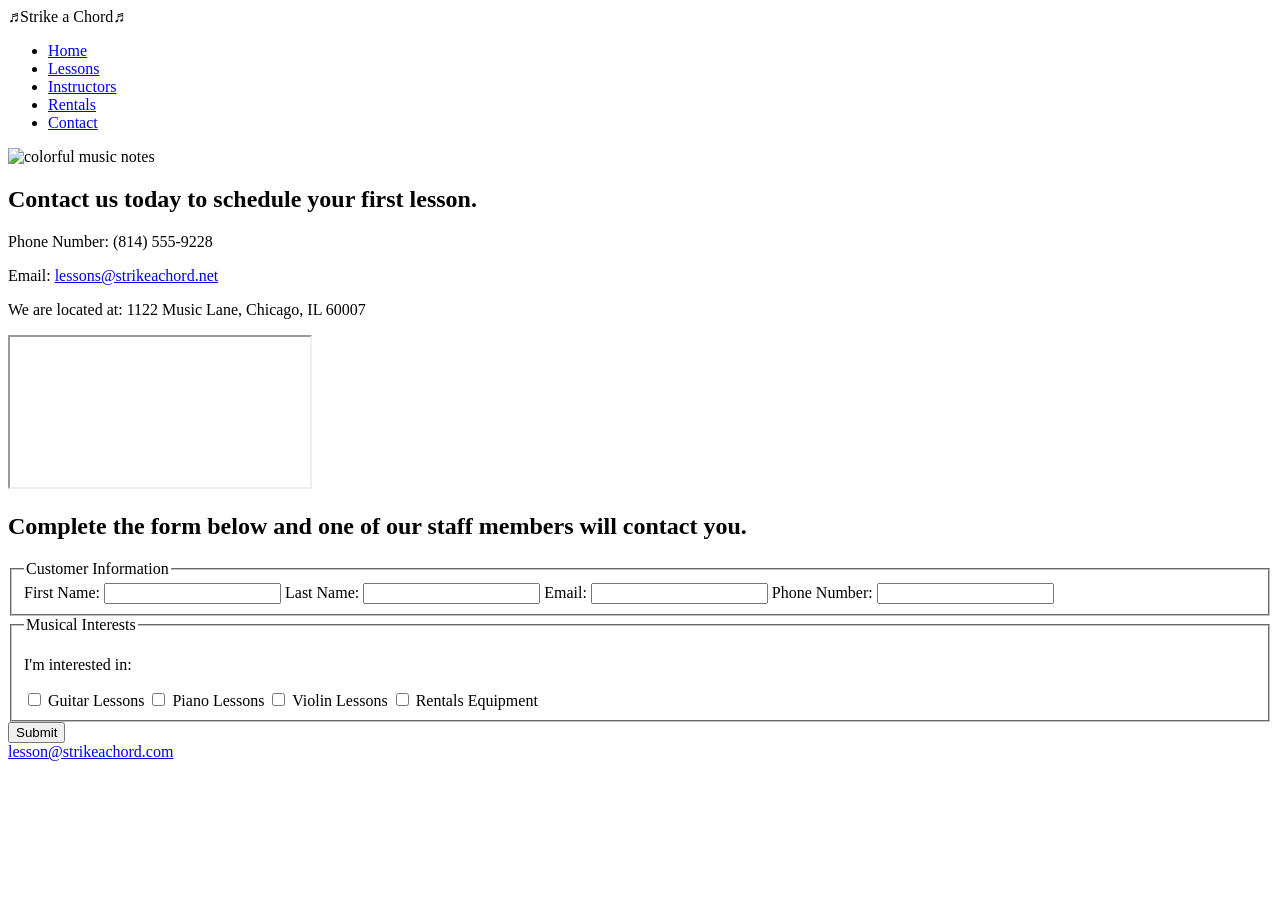
==== contact.html @ 48ffd567 "Add files via upload" ====
<!DOCTYPE html>
<html lang="en">
  <head>
    <meta charset="UTF-8">
    <meta name="viewport" content="width=device-width, initial-scale=1.0">
    <title>Strike a Chord Contact</title>
    <link rel="stylesheet" href="css/styles.css">
    <link rel="preconnect" href="https://fonts.googleapis.com">
    <link rel="preconnect" href="https://fonts.gstatic.com" crossorigin>
    <link href="https://fonts.googleapis.com/css2?family=DM+Serif+Display:ital@1&family=Roboto:ital,wght@0,100..900;1,100..900&display=swap" rel="stylesheet">
  </head>
  <body>
    <header>
      <span class="tab-desk">&#9836;</span>Strike a Chord<span class="tab-desk">&#9836;</span>
    </header>
    <nav>
       <ul>
        <li><a href="index.html">Home</a></li>  
        <li><a href="lessons.html">Lessons</a></li>
        <li><a href="instructors.html">Instructors</a></li>
        <li><a href="rentals.html">Rentals</a></li>
        <li><a href="contact.html">Contact</a></li>
      </ul>
    </nav>
    <main>
       <!-- Hero Image -->
      <div class="tab-desk",id="hero">
        <img src="images/music-notes.png" alt="colorful music notes">
      </div>
      <div id="contact">
        <h2>Contact us today to schedule your first lesson.</h2>
        <p>Phone Number: (814) 555-9228</p>
        <p>Email: <a href="mailto:lessons@strikeachord.net">lessons@strikeachord.net</a></p>
        <p>We are located at: 1122 Music Lane, Chicago, IL 60007</p>
        <iframe src="https://www.google.com/maps?q=Chicago,+IL&output=embed" class="map"
        allowfullscreen="" loading="lazy"></iframe>
      </div>
      <div id="form">
        <h2>Complete the form below and one of our staff members will contact you.</h2>
        <!-- Form fields will be added here -->
        <form class="form-grid">
          <fieldset>
            <legend>Customer Information</legend>

            <label for="fname">First Name:</label>
            <input type="text" name="fname" id="fname">

            <label for="lname">Last Name:</label>
            <input type="text" name="lname" id="lname">

            <label for="email">Email:</label>
            <input type="email" name="email" id="email">

            <label for="phone">Phone Number:</label>
            <input type="tel" name="phone" id="phone">
          </fieldset>
          
          <fieldset>
            <legend>Musical Interests</legend>
            <p>I'm interested in:</p>

            <label for="guitarless">
              <input type="checkbox" name="interest" id="guitarless" value="Guitar Lessons">
              Guitar Lessons 
            </label> 

            <label for="pianoless">
              <input type="checkbox" name="interest" id="pianoless" value="Piano Lessons">
              Piano Lessons
            </label>

            <label for="violinless">
              <input type="checkbox" name="interest" id="violinless" value="Violin Lessons">
              Violin Lessons
            </label>

            <label for="rent">
              <input type="checkbox" name="interest" id="rent" value="Rentals Equipment">
              Rentals Equipment
            </label>
          </fieldset>
          <input type="submit" class="btn" id="submit">
        </form>
      </div>
    </main>
    <footer>
      <a href="mailto:lesson@strikeachord.com">lesson@strikeachord.com</a>
    </footer>
  </body>
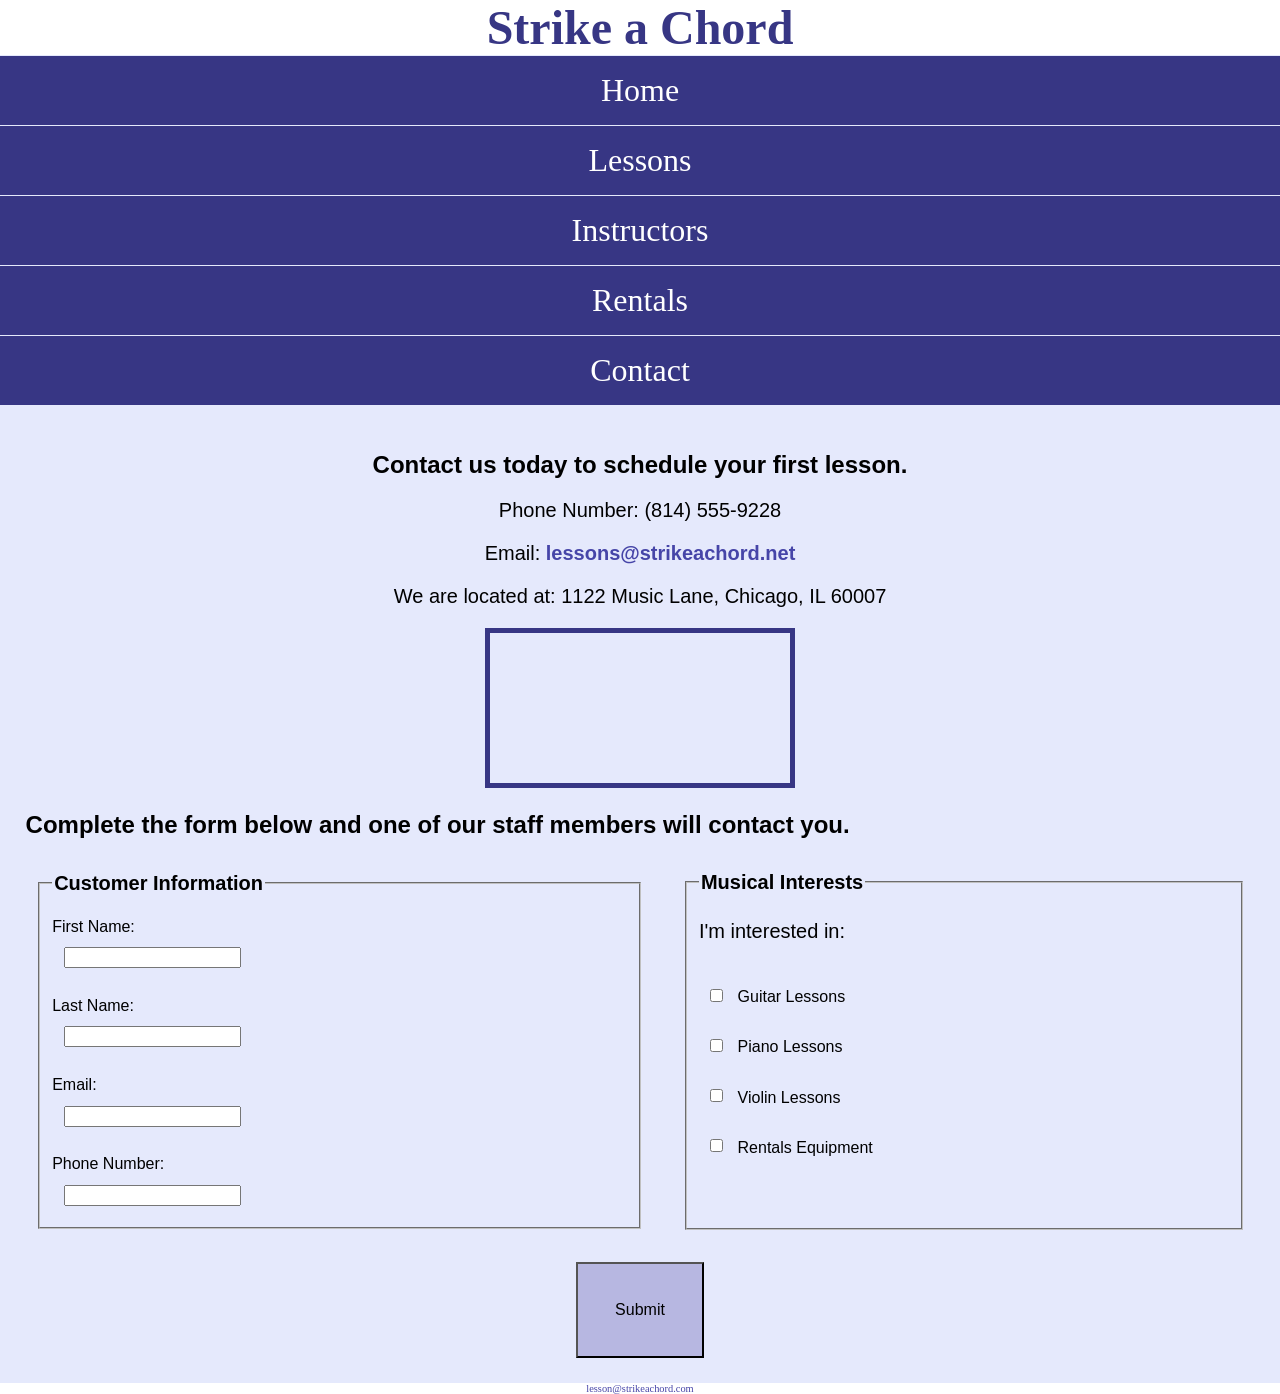
==== commit ccd2ba1a: "Update contact.html" ====
--- a/contact.html
+++ b/contact.html
@@ -11,7 +11,9 @@
   </head>
   <body>
     <header>
-      <span class="tab-desk">&#9836;</span>Strike a Chord<span class="tab-desk">&#9836;</span>
+      <h1>
+        <span class="tab-desk">&#9836;</span>Strike a Chord<span class="tab-desk">&#9836;</span>
+      </h1>
     </header>
     <nav>
        <ul>
@@ -86,4 +88,4 @@
     <footer>
       <a href="mailto:lesson@strikeachord.com">lesson@strikeachord.com</a>
     </footer>
-  </body>+  </body>
--- a/css/styles.css
+++ b/css/styles.css
@@ -0,0 +1,186 @@
+/* CSS Reset */
+body,
+header,
+nav,
+main,
+footer,
+img,
+h1,
+ul{
+  margin: 0;
+  padding: 0;
+  border: 0;
+}
+
+/* Style rule for images */
+img {
+  max-width: 100%;
+  display: block;
+}
+
+/* Style rules for header content */
+header {
+  text-align: center;
+  font-size: 1.5em;
+  color: #373684;
+}
+
+header h1 {
+  font-family: "DM Serif Display", serif;
+}
+
+/* Style rules for navigation area */
+nav {
+  background-color: #373684;
+}
+
+nav ul {
+  list-style-type: none;
+  margin: 0;
+  text-align: center;
+}
+
+nav li {
+  display: block;
+  font-size: 2em;
+  border-top: 1px solid #e5e9fc;
+}
+
+nav li a {
+  display: block;
+  color: #fff;
+  text-align: center;
+  padding: 0.5em 1em;
+  text-decoration: none;
+}
+
+/* Style rules for main content */
+
+main {
+  padding: 2%;
+  background-color: #e5e9fc;
+  overflow: auto;
+  font-family: "Roboto", sans-serif;
+}
+
+main p {
+  font-size: 1.25em;
+}
+
+.action {
+  font-size: 1.25em;
+  color: #373684;
+  font-weight: bold;
+}
+
+#piano,
+#guitar,
+#violin {
+  margin: 0 2%;
+}
+
+#info {
+  clear: left;
+  background-color: #c0caf7;
+  padding: 1% 2%;
+}
+
+#info ul {
+  margin-left: 10%;
+}
+
+.round{
+  border-radius: 8px;
+}
+#contact {
+  text-align: center;
+}
+
+#contact a {
+  color: #4645a8;
+  text-decoration: none;
+  font-weight: bold;
+}
+
+.map {
+  border: 5px solid #373684;
+}
+
+/* Style rules for footer content */
+footer {
+  text-align: center;
+  font-size: 0.65em;
+  clear: left;
+}
+
+footer a {
+  color: #4645a8;
+  text-decoration: none;
+}
+
+/* Style rules for the table */
+table {
+  border: 1px solid #373684;
+  border-collapse: collapse;
+  margin: 0 auto;
+  width: 100%;
+}
+
+caption {
+  font-size: 1.5em;
+  font-weight: bold;
+  padding: 1%;
+}
+
+th, td {
+   border: 1px solid #373684;
+   padding:2%;
+}
+
+th {
+   background-color: #373684;
+   color: #ffffff;
+   font-size: 1.15em;
+}
+tr:nth-child(odd) {
+   background-color: #b7b7e1;
+}
+
+fieldset, input {
+  margin: 2%;
+}
+
+legend {
+  font-size: 1.25em;
+  font-weight: bold;
+}
+
+label{
+  display: block;
+  padding-top: 3%;
+}
+
+form #submit {
+  margin: 0 auto;
+  display: block;
+  padding: 3%;
+  background-color: #b7b7e1;
+  font-size: 1em;
+}
+
+.form-grid{
+  display: grid;
+  grid-template-columns: auto auto;
+  gap: 20px;
+}
+
+.btn {
+  grid-column: 1 / span 2;
+}
+
+.tab-desk {
+
+     display: none;
+
+}
+
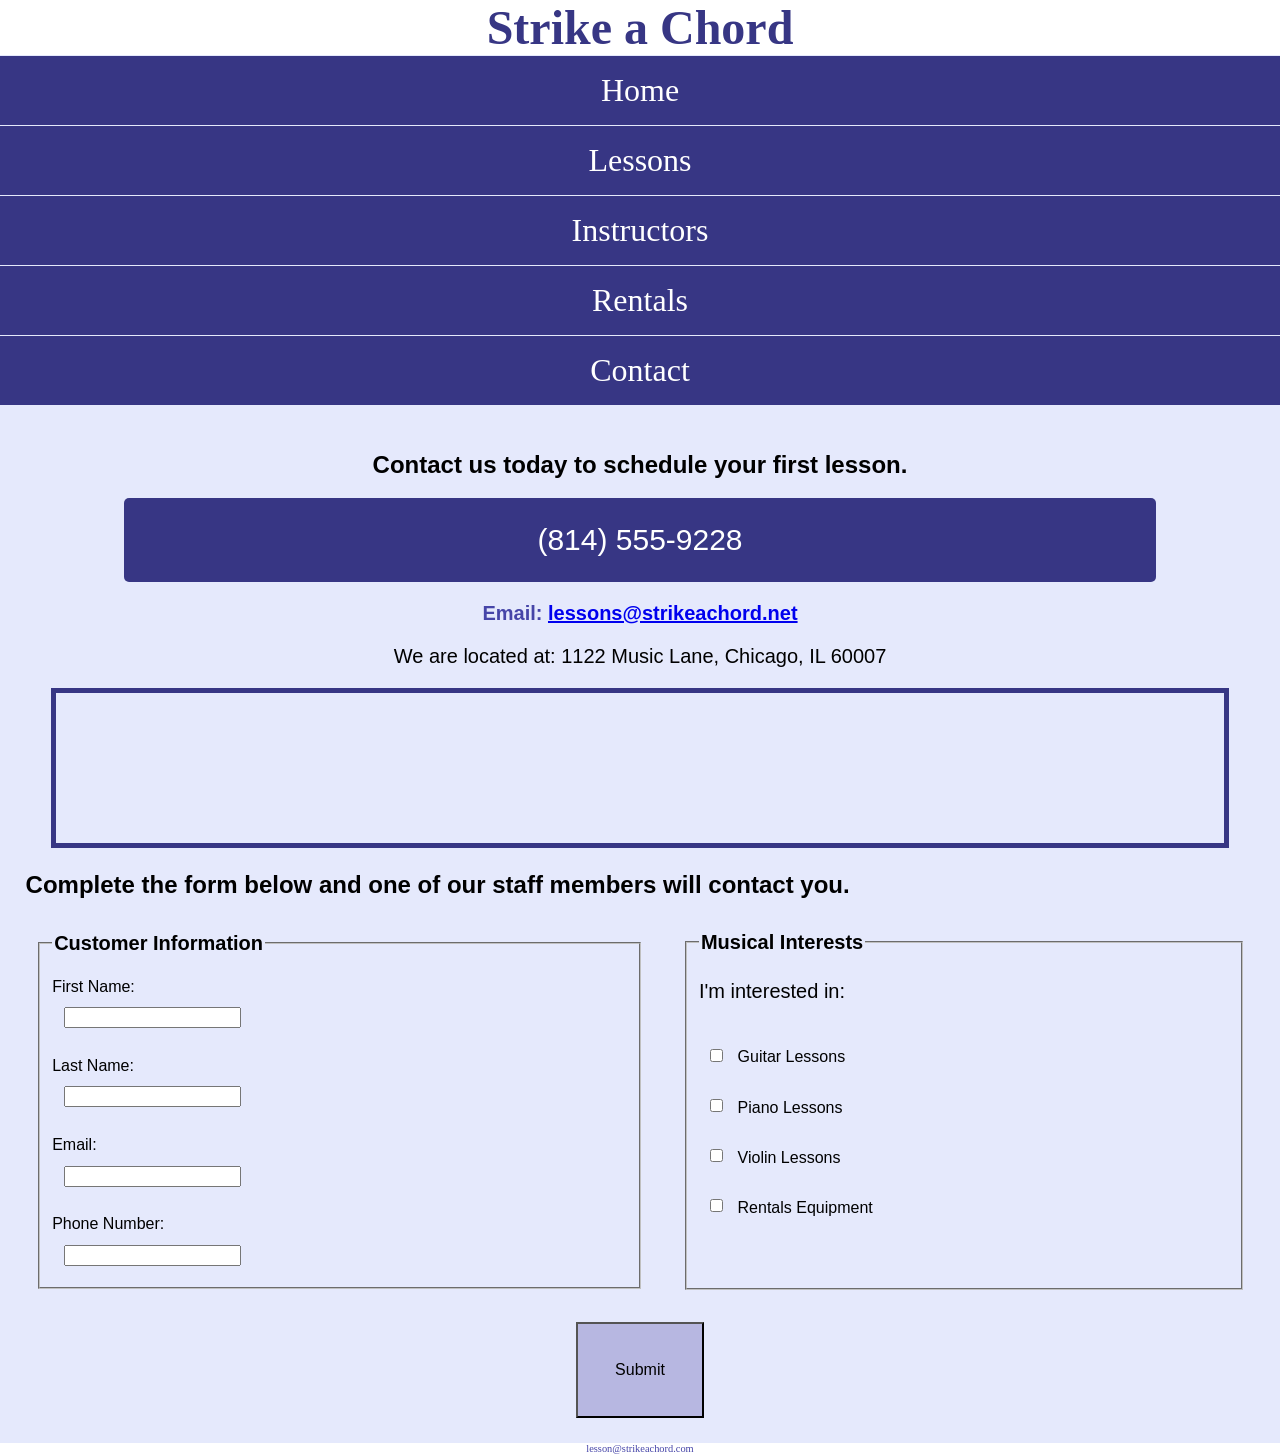
==== commit c8a9f2f1: "Update contact.html" ====
--- a/contact.html
+++ b/contact.html
@@ -8,12 +8,9 @@
     <link rel="preconnect" href="https://fonts.googleapis.com">
     <link rel="preconnect" href="https://fonts.gstatic.com" crossorigin>
     <link href="https://fonts.googleapis.com/css2?family=DM+Serif+Display:ital@1&family=Roboto:ital,wght@0,100..900;1,100..900&display=swap" rel="stylesheet">
-  </head>
   <body>
     <header>
-      <h1>
-        <span class="tab-desk">&#9836;</span>Strike a Chord<span class="tab-desk">&#9836;</span>
-      </h1>
+      <h1><span class="tab-desk">&#9836;</span>Strike a Chord<span class="tab-desk">&#9836;</span></h1>
     </header>
     <nav>
        <ul>
@@ -31,12 +28,12 @@
       </div>
       <div id="contact">
         <h2>Contact us today to schedule your first lesson.</h2>
-        <p>Phone Number: (814) 555-9228</p>
-        <p>Email: <a href="mailto:lessons@strikeachord.net">lessons@strikeachord.net</a></p>
+        <p class="tel-link"><a href="tel:814559228">(814) 555-9228</a></p>
+        <p class="email-link">Email: <a href="mailto:lessons@strikeachord.net">lessons@strikeachord.net</a></p>
         <p>We are located at: 1122 Music Lane, Chicago, IL 60007</p>
         <iframe src="https://www.google.com/maps?q=Chicago,+IL&output=embed" class="map"
         allowfullscreen="" loading="lazy"></iframe>
-      </div>
+      </div>   
       <div id="form">
         <h2>Complete the form below and one of our staff members will contact you.</h2>
         <!-- Form fields will be added here -->
--- a/css/styles.css
+++ b/css/styles.css
@@ -89,21 +89,40 @@
   margin-left: 10%;
 }
 
-.round{
+.round {
   border-radius: 8px;
 }
+
 #contact {
   text-align: center;
 }
 
-#contact a {
+#contact .email-link {
   color: #4645a8;
   text-decoration: none;
   font-weight: bold;
+}
+
+.tel-link {
+   background-color: #373684;
+   padding: 2%;
+   margin: 0 auto;
+   width: 80%;
+   text-align: center;
+   border-radius: 5px;
+}
+ 
+.tel-link a {
+  color: #fff;
+  text-decoration: none;
+  font-size: 1.5em;
+  display: block;
 }
 
 .map {
   border: 5px solid #373684;
+  width: 95%;
+  height: 50%;
 }
 
 /* Style rules for footer content */
@@ -179,8 +198,8 @@
 }
 
 .tab-desk {
-
      display: none;
-
-}
-
+}
+
+
+
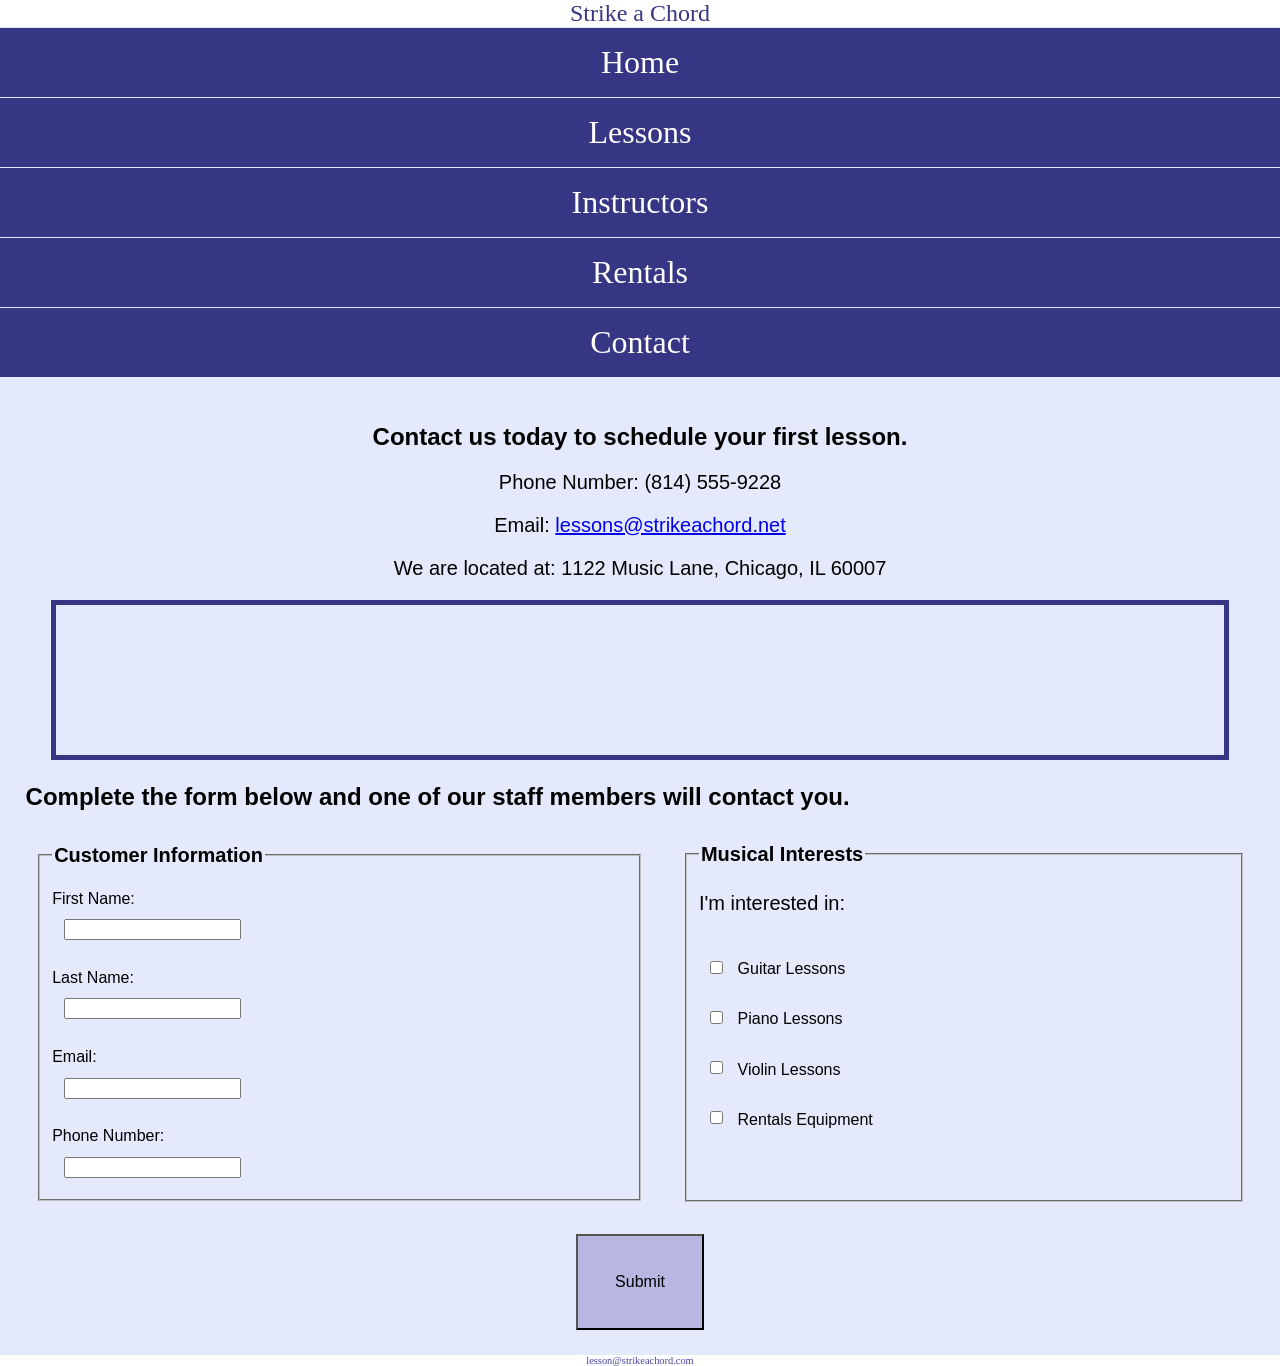
==== commit 6c525402: "Add files via upload" ====
--- a/contact.html
+++ b/contact.html
@@ -8,9 +8,10 @@
     <link rel="preconnect" href="https://fonts.googleapis.com">
     <link rel="preconnect" href="https://fonts.gstatic.com" crossorigin>
     <link href="https://fonts.googleapis.com/css2?family=DM+Serif+Display:ital@1&family=Roboto:ital,wght@0,100..900;1,100..900&display=swap" rel="stylesheet">
+  </head>
   <body>
     <header>
-      <h1><span class="tab-desk">&#9836;</span>Strike a Chord<span class="tab-desk">&#9836;</span></h1>
+      <span class="tab-desk">&#9836;</span>Strike a Chord<span class="tab-desk">&#9836;</span>
     </header>
     <nav>
        <ul>
@@ -28,12 +29,12 @@
       </div>
       <div id="contact">
         <h2>Contact us today to schedule your first lesson.</h2>
-        <p class="tel-link"><a href="tel:814559228">(814) 555-9228</a></p>
-        <p class="email-link">Email: <a href="mailto:lessons@strikeachord.net">lessons@strikeachord.net</a></p>
+        <p>Phone Number: (814) 555-9228</p>
+        <p>Email: <a href="mailto:lessons@strikeachord.net">lessons@strikeachord.net</a></p>
         <p>We are located at: 1122 Music Lane, Chicago, IL 60007</p>
         <iframe src="https://www.google.com/maps?q=Chicago,+IL&output=embed" class="map"
         allowfullscreen="" loading="lazy"></iframe>
-      </div>   
+      </div>
       <div id="form">
         <h2>Complete the form below and one of our staff members will contact you.</h2>
         <!-- Form fields will be added here -->
@@ -85,4 +86,4 @@
     <footer>
       <a href="mailto:lesson@strikeachord.com">lesson@strikeachord.com</a>
     </footer>
-  </body>
+  </body>
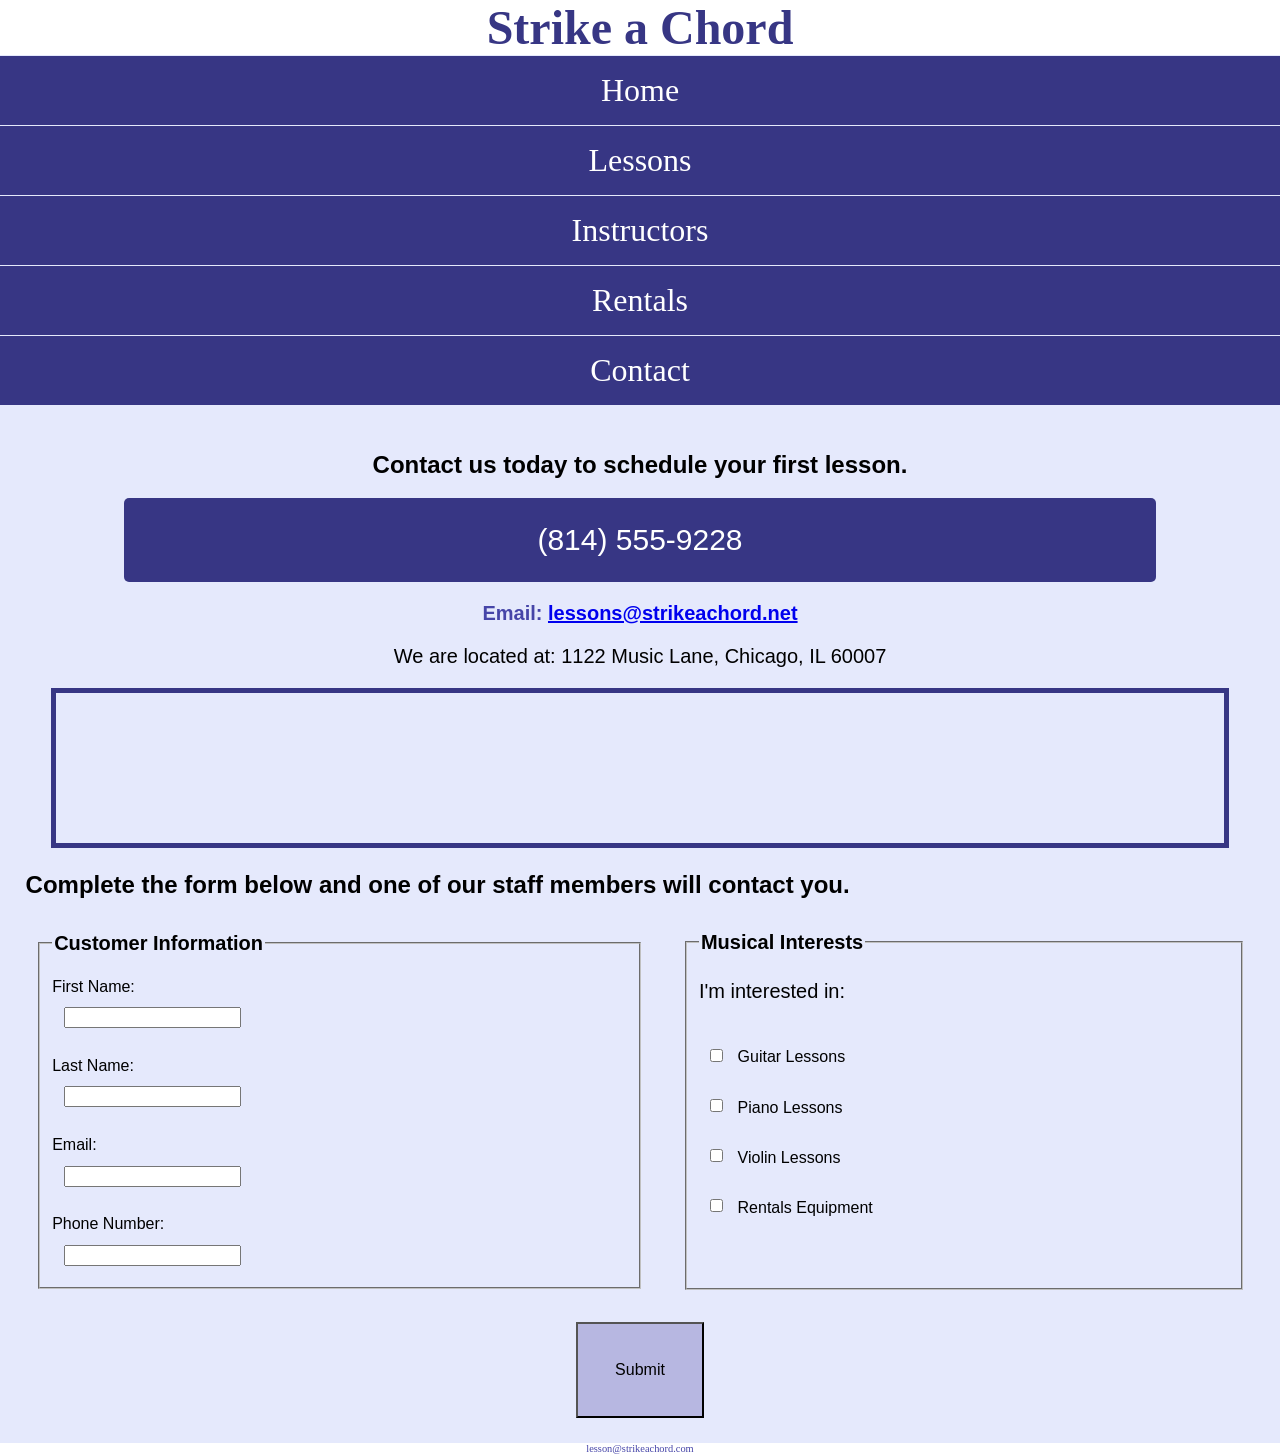
==== commit 4f7f9ab7: "Add files via upload" ====
--- a/contact.html
+++ b/contact.html
@@ -8,10 +8,9 @@
     <link rel="preconnect" href="https://fonts.googleapis.com">
     <link rel="preconnect" href="https://fonts.gstatic.com" crossorigin>
     <link href="https://fonts.googleapis.com/css2?family=DM+Serif+Display:ital@1&family=Roboto:ital,wght@0,100..900;1,100..900&display=swap" rel="stylesheet">
-  </head>
   <body>
     <header>
-      <span class="tab-desk">&#9836;</span>Strike a Chord<span class="tab-desk">&#9836;</span>
+      <h1><span class="tab-desk">&#9836;</span>Strike a Chord<span class="tab-desk">&#9836;</span></h1>
     </header>
     <nav>
        <ul>
@@ -29,12 +28,12 @@
       </div>
       <div id="contact">
         <h2>Contact us today to schedule your first lesson.</h2>
-        <p>Phone Number: (814) 555-9228</p>
-        <p>Email: <a href="mailto:lessons@strikeachord.net">lessons@strikeachord.net</a></p>
+        <p class="tel-link"><a href="tel:814559228">(814) 555-9228</a></p>
+        <p class="email-link">Email: <a href="mailto:lessons@strikeachord.net">lessons@strikeachord.net</a></p>
         <p>We are located at: 1122 Music Lane, Chicago, IL 60007</p>
         <iframe src="https://www.google.com/maps?q=Chicago,+IL&output=embed" class="map"
         allowfullscreen="" loading="lazy"></iframe>
-      </div>
+      </div>   
       <div id="form">
         <h2>Complete the form below and one of our staff members will contact you.</h2>
         <!-- Form fields will be added here -->
